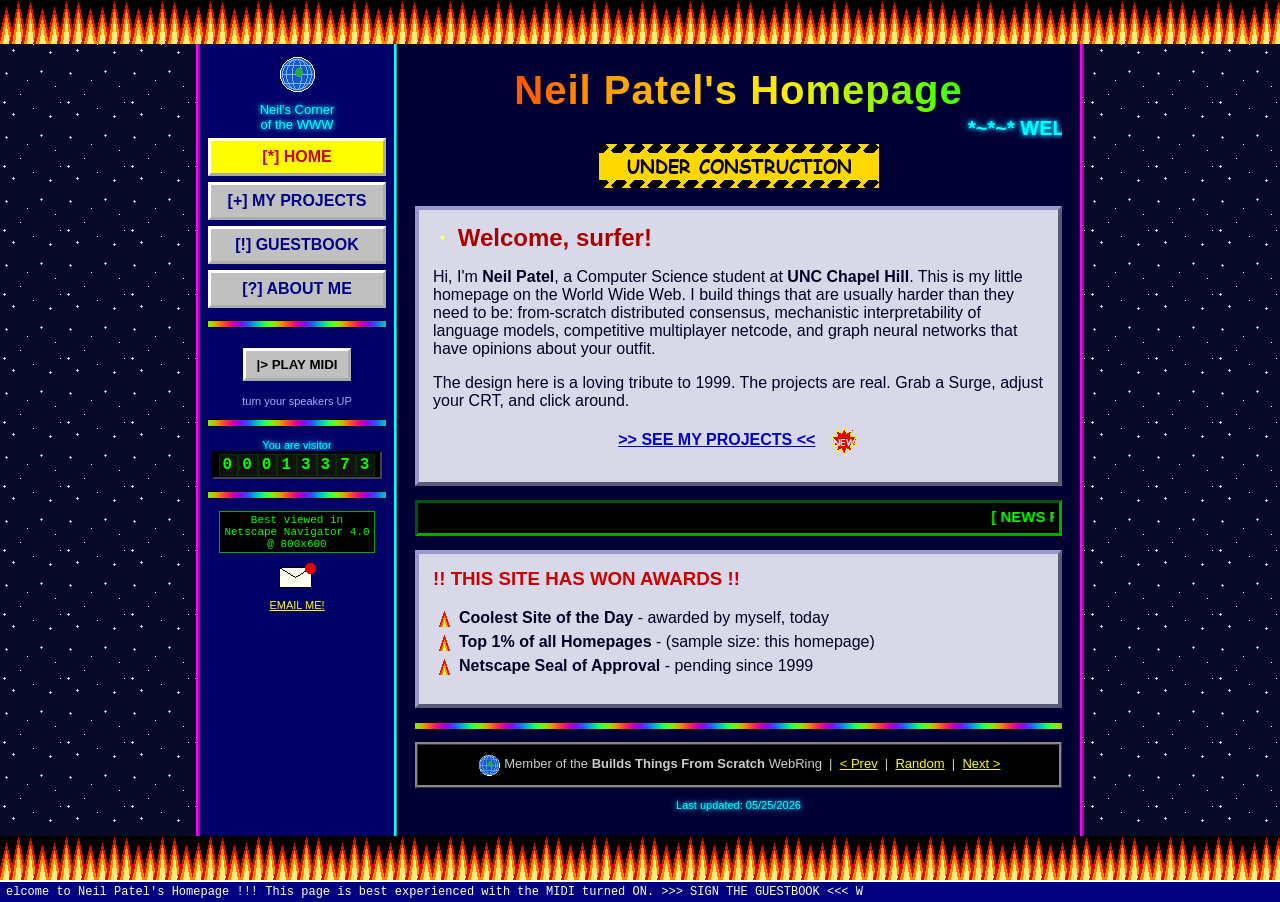
==== index.html @ 5e2adec8 "Geocities time-capsule personal site Deliberate 1999 design (flaming GIF borders, spinning globe, un" ====
<!DOCTYPE html>
<html lang="en">
<head>
<meta charset="utf-8">
<meta name="viewport" content="width=device-width, initial-scale=1">
<title>~*~ Neil Patel's Homepage ~*~ [[ UNDER CONSTRUCTION ]]</title>
<meta name="description" content="The official homepage of Neil Patel. Computer Science @ UNC. Distributed systems, ML interpretability, netcode, and more.">
<link rel="icon" href="favicon.ico">
<link rel="stylesheet" href="retro.css">
</head>
<body>
<div class="flamebar"></div>
<div class="page">
<table class="frame"><tbody><tr>

<td class="sidebar">
  <img src="assets/globe.gif" alt="spinning globe" width="40" height="40">
  <div class="neon" style="font-size:13px;margin:4px 0;">Neil's Corner<br>of the WWW</div>
  <a class="navbtn active" href="index.html">[*] HOME</a>
  <a class="navbtn" href="projects.html">[+] MY PROJECTS</a>
  <a class="navbtn" href="guestbook.html">[!] GUESTBOOK</a>
  <a class="navbtn" href="about.html">[?] ABOUT ME</a>
  <div class="divider"></div>
  <button class="midibtn" onclick="toggleMidi(this)">|&gt; PLAY MIDI</button>
  <div class="tiny" style="color:#aaf;margin-top:6px;">turn your speakers UP</div>
  <div class="divider"></div>
  <div class="tiny neon">You are visitor</div>
  <div class="counter" id="hitcount"></div>
  <div class="divider"></div>
  <div class="badge">Best viewed in<br>Netscape Navigator 4.0<br>@ 800x600</div>
  <div style="margin-top:8px;"><img src="assets/email.gif" alt="email" width="44" height="30"><br>
    <a class="tiny" href="mailto:ndpatel@unc.edu">EMAIL ME!</a></div>
</td>

<td class="main">
  <h1 class="title rainbow">Neil Patel's Homepage</h1>
  <marquee scrollamount="6" class="neon" style="font-size:20px;">
    *~*~* WELCOME TO MY CORNER OF THE INTERNET !!! ~*~*~ thanks for stopping by !!! ~*~*~ don't forget to SIGN MY GUESTBOOK ~*~*~
  </marquee>

  <div class="center"><img src="assets/construction.gif" alt="under construction" width="280" height="44"></div>

  <div class="box">
    <h2><img src="assets/star.gif" width="18" height="18" alt="*"> Welcome, surfer!</h2>
    <p>Hi, I'm <b>Neil Patel</b>, a Computer Science student at <b>UNC Chapel Hill</b>.
    This is my little homepage on the World Wide Web. I build things that are usually
    harder than they need to be: from-scratch distributed consensus, mechanistic
    interpretability of language models, competitive multiplayer netcode, and graph
    neural networks that have opinions about your outfit.</p>
    <p>The design here is a loving tribute to 1999. The projects are real. Grab a
    Surge, adjust your CRT, and click around.</p>
    <p class="center">
      <a href="projects.html"><b>&gt;&gt; SEE MY PROJECTS &lt;&lt;</b></a>
      &nbsp; <img src="assets/new.gif" width="30" height="30" alt="new" style="vertical-align:middle;">
    </p>
  </div>

  <div class="newsbar">
    <marquee scrollamount="4" behavior="scroll">
      [ NEWS FLASH ] distkv now survives the chaos suite at 152k ops :: neuropeek finds scale-invariant emergence at step 1000 :: exfil runs at a 64Hz tick in your browser :: runway scores 0.848 AUC on outfit compatibility :: this site was hand-coded in Notepad (it was not, but it has the spirit) ::
    </marquee>
  </div>

  <div class="box">
    <h3 class="blink" style="color:#cc0000;">!! THIS SITE HAS WON AWARDS !!</h3>
    <ul class="firelist">
      <li><b>Coolest Site of the Day</b> - awarded by myself, today</li>
      <li><b>Top 1% of all Homepages</b> - (sample size: this homepage)</li>
      <li><b>Netscape Seal of Approval</b> - pending since 1999</li>
    </ul>
  </div>

  <div class="divider"></div>
  <div class="webring">
    <img src="assets/globe.gif" width="24" height="24" alt="globe" style="vertical-align:middle;">
    Member of the <b>Builds Things From Scratch</b> WebRing
    &nbsp;|&nbsp; <a href="#">&lt; Prev</a>
    &nbsp;|&nbsp; <a href="#">Random</a>
    &nbsp;|&nbsp; <a href="#">Next &gt;</a>
  </div>

  <p class="center tiny neon" id="updated"></p>
</td>

</tr></tbody></table>
</div>
<div class="flamebar"></div>
<div class="statusbar" id="statusbar"></div>

<script src="retro.js"></script>
<script>
  renderCounter("hitcount", 13372);
  startStatusBar("statusbar", "Welcome to Neil Patel's Homepage !!! This page is best experienced with the MIDI turned ON. >>> SIGN THE GUESTBOOK <<<");
  stampUpdated("updated");
</script>
</body>
</html>
---- retro.css ----
/* ===================================================================
   retro.css - the deliberate 1999 atrocity layer.
   Design is the joke. Content stays legible inside beveled boxes.
   =================================================================== */

body {
  margin: 0;
  padding: 0;
  background: #08082a url("assets/bg_stars.png") repeat;
  color: #00ff66;
  font-family: "Comic Sans MS", "Chalkboard SE", "Comic Neue", cursive, sans-serif;
  font-size: 16px;
  cursor: crosshair;
}

a { color: #ffff00; }
a:visited { color: #ff66ff; }
a:hover { color: #00ffff; background: #330033; }

/* The flaming top and bottom borders. */
.flamebar {
  height: 44px;
  background: url("assets/flames.gif") repeat-x;
  image-rendering: pixelated;
}

/* Centered "table" page wrapper. */
.page {
  max-width: 880px;
  margin: 0 auto;
  background: #000033;
  border-left: 4px ridge #ff00ff;
  border-right: 4px ridge #ff00ff;
}

/* Fake frameset: sidebar + main as a real table. */
table.frame { width: 100%; border-collapse: collapse; }
table.frame > tbody > tr > td { vertical-align: top; }

.sidebar {
  width: 178px;
  background: #000066;
  border-right: 3px ridge #00ffff;
  padding: 10px 8px;
  text-align: center;
}

.main {
  padding: 14px 18px;
  background: #000033;
}

/* Navigation buttons in the sidebar. */
.navbtn {
  display: block;
  margin: 6px 0;
  padding: 7px 4px;
  background: #c0c0c0;
  color: #000088 !important;
  font-weight: bold;
  text-decoration: none;
  border: 3px outset #ffffff;
  text-align: center;
}
.navbtn:hover { background: #ffff66; color: #cc0000 !important; border-style: inset; }
.navbtn.active { background: #ffff00; color: #cc0000 !important; }

/* Beveled content boxes. Solid light bg so the real content reads. */
.box {
  background: #d8d8e8;
  color: #000022;
  border: 4px outset #9999cc;
  margin: 14px 0;
  padding: 10px 14px;
}
.box a { color: #0000cc; }
.box a:visited { color: #660099; }
.box a:hover { color: #cc0000; background: #ffff99; }

.box h2, .box h3 { color: #aa0000; margin: 4px 0 8px 0; }

/* Project cards, extra garish. */
.project {
  background: #fffceb;
  border: 4px ridge #ff8800;
  margin: 12px 0;
  padding: 10px 14px;
}
.project h3 { color: #cc0000; margin: 0 0 6px 0; font-size: 20px; }
.stack {
  margin-top: 6px;
  font-size: 13px;
  color: #003300;
  font-weight: bold;
}
.stack span {
  display: inline-block;
  background: #00aa00;
  color: #ffffff;
  padding: 1px 6px;
  margin: 2px 2px 0 0;
  border: 1px outset #88ff88;
}

/* Blink, since the real <blink> tag is long dead. */
.blink { animation: blink 0.9s steps(2, start) infinite; }
@keyframes blink { to { visibility: hidden; } }

/* Rainbow animated headline. */
.rainbow {
  font-weight: bold;
  background-image: linear-gradient(90deg,
    #ff0000, #ff9900, #ffee00, #33ff00, #00ffff, #3366ff, #cc00ff, #ff0000);
  background-size: 200% auto;
  -webkit-background-clip: text;
  background-clip: text;
  color: transparent;
  -webkit-text-fill-color: transparent;
  animation: slidehue 4s linear infinite;
  text-shadow: none;
}
@keyframes slidehue { to { background-position: 200% center; } }

h1.title {
  text-align: center;
  font-size: 40px;
  margin: 10px 0 4px 0;
  letter-spacing: 1px;
}

/* Marquee text styling (the tag still works). */
marquee { font-weight: bold; }
.newsbar {
  background: #000000;
  color: #00ff00;
  border: 3px inset #00aa00;
  padding: 5px;
  font-size: 15px;
  margin: 10px 0;
}

/* Glowy neon text for dark areas. */
.neon {
  color: #00ffff;
  text-shadow: 0 0 4px #00ffff, 0 0 8px #0088ff;
}

/* Hit counter odometer. */
.counter {
  display: inline-block;
  background: #000000;
  border: 2px inset #444;
  padding: 3px 5px;
  font-family: "Courier New", monospace;
  letter-spacing: 2px;
}
.counter b {
  background: #111;
  color: #00ff00;
  padding: 1px 3px;
  border: 1px solid #003300;
}

/* The fake MIDI player button. */
.midibtn {
  display: inline-block;
  margin: 8px auto;
  padding: 6px 10px;
  background: #c0c0c0;
  border: 3px outset #fff;
  color: #000;
  font-weight: bold;
  cursor: pointer;
  font-family: inherit;
}
.midibtn:active { border-style: inset; }

/* Badges and small bits. */
.badge {
  display: inline-block;
  background: #000;
  color: #0f0;
  border: 1px solid #0a0;
  font-size: 11px;
  padding: 2px 4px;
  font-family: "Courier New", monospace;
}

.divider {
  height: 8px;
  background: url("assets/divider.gif") repeat-x;
  image-rendering: pixelated;
  margin: 12px 0;
  border: none;
}

ul.firelist { list-style: none; padding-left: 4px; }
ul.firelist li {
  padding: 3px 0 3px 22px;
  background: url("assets/fire_bullet.gif") no-repeat left center;
}

/* Webring + footer. */
.webring {
  text-align: center;
  background: #000;
  color: #ccc;
  border: 3px ridge #888;
  padding: 8px;
  margin-top: 12px;
  font-size: 13px;
}
.statusbar {
  background: #000080;
  color: #ffffff;
  font-family: "Courier New", monospace;
  font-size: 12px;
  padding: 3px 6px;
  border-top: 2px solid #fff;
  overflow: hidden;
  white-space: nowrap;
}

/* Guestbook entries. */
.gbentry {
  background: #ffffff;
  border: 2px dashed #cc00cc;
  padding: 8px;
  margin: 8px 0;
  color: #000;
}
.gbentry .who { font-weight: bold; color: #cc0000; }
.gbentry .when { font-size: 11px; color: #555; }
.gbform input[type=text], .gbform textarea {
  width: 95%;
  font-family: inherit;
  border: 2px inset #999;
  padding: 3px;
}
.gbform label { font-weight: bold; color: #000088; }
.gbform button {
  margin-top: 6px;
  padding: 5px 12px;
  background: #ffff00;
  border: 3px outset #fff;
  font-family: inherit;
  font-weight: bold;
  cursor: pointer;
}

.center { text-align: center; }
.tiny { font-size: 11px; }
img { border: 0; }
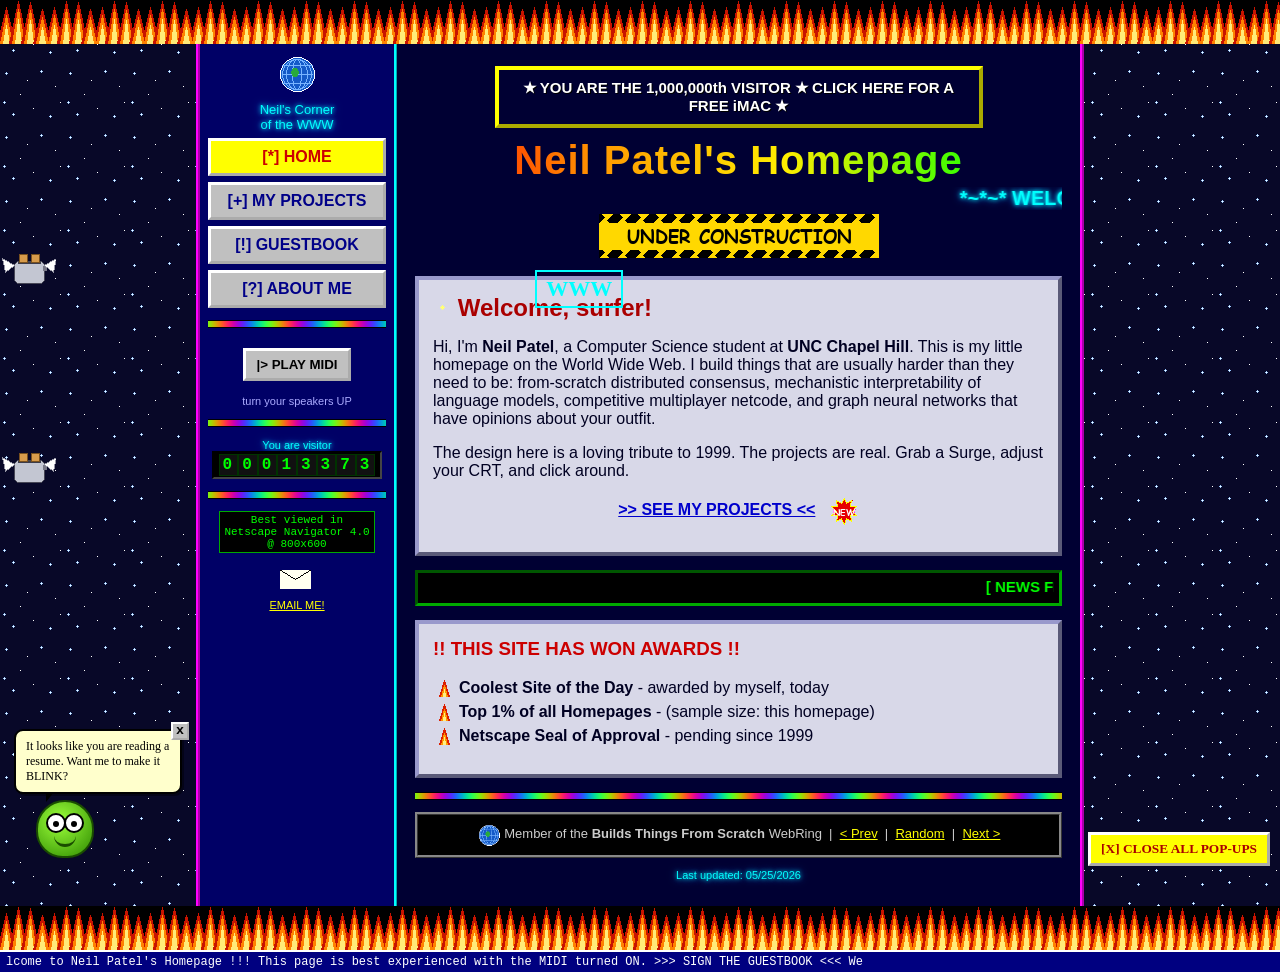
==== commit 0a671c32: "Add maximum-1999 absurdist layer Cascading fake popup windows (draggable, Windows-98 style, interact" ====
--- a/index.html
+++ b/index.html
@@ -7,6 +7,7 @@
 <meta name="description" content="The official homepage of Neil Patel. Computer Science @ UNC. Distributed systems, ML interpretability, netcode, and more.">
 <link rel="icon" href="favicon.ico">
 <link rel="stylesheet" href="retro.css">
+<link rel="stylesheet" href="absurd.css">
 </head>
 <body>
 <div class="flamebar"></div>
@@ -88,10 +89,12 @@
 <div class="statusbar" id="statusbar"></div>
 
 <script src="retro.js"></script>
+<script src="absurd.js"></script>
 <script>
   renderCounter("hitcount", 13372);
   startStatusBar("statusbar", "Welcome to Neil Patel's Homepage !!! This page is best experienced with the MIDI turned ON. >>> SIGN THE GUESTBOOK <<<");
   stampUpdated("updated");
+  initAbsurdity({ maxPopups: 7, banner: true });
 </script>
 </body>
 </html>
--- a/absurd.css
+++ b/absurd.css
@@ -0,0 +1,233 @@
+/* ===================================================================
+   absurd.css - the maximum-1999 layer: fake popups, cursor sparkles,
+   flying toasters, a bouncing logo, a desktop helper, and a banner ad.
+   Everything decorative is pointer-events:none so it never traps clicks.
+   =================================================================== */
+
+/* Fake Windows-98 popup windows. */
+.pop {
+  position: fixed;
+  width: 300px;
+  background: #c0c0c0;
+  border: 3px outset #ffffff;
+  box-shadow: 3px 3px 0 rgba(0, 0, 0, 0.5);
+  font-family: "MS Sans Serif", "Comic Sans MS", Tahoma, sans-serif;
+  z-index: 10000;
+}
+.pop-title {
+  background: linear-gradient(90deg, #000080, #1084d0);
+  color: #ffffff;
+  font-weight: bold;
+  font-size: 13px;
+  padding: 3px 4px 3px 6px;
+  display: flex;
+  justify-content: space-between;
+  align-items: center;
+  cursor: move;
+  user-select: none;
+}
+.pop-title button {
+  background: #c0c0c0;
+  border: 2px outset #ffffff;
+  color: #000000;
+  font-weight: bold;
+  font-family: "Courier New", monospace;
+  line-height: 1;
+  padding: 0 6px;
+  cursor: pointer;
+}
+.pop-body { padding: 10px; color: #000000; font-size: 13px; }
+.pop-body button {
+  margin-top: 8px;
+  padding: 4px 10px;
+  border: 2px outset #ffffff;
+  background: #c0c0c0;
+  font-family: inherit;
+  font-weight: bold;
+  cursor: pointer;
+}
+.pop-body input[type=text] {
+  border: 2px inset #888;
+  padding: 3px;
+  font-family: inherit;
+}
+.pop .bar {
+  height: 16px;
+  border: 2px inset #888;
+  background: #ffffff;
+  margin-top: 6px;
+  overflow: hidden;
+}
+.pop .bar > i { display: block; height: 100%; width: 0; background: #000080; }
+
+/* Cursor sparkle trail. */
+.trail {
+  position: fixed;
+  pointer-events: none;
+  z-index: 99999;
+  width: 14px;
+  height: 14px;
+  margin: 0;
+  background: url("assets/star.gif") no-repeat center / contain;
+  transform: translate(-50%, -50%);
+  animation: trailfade 0.8s ease-out forwards;
+}
+@keyframes trailfade {
+  from { opacity: 1; transform: translate(-50%, -50%) scale(1); }
+  to   { opacity: 0; transform: translate(-50%, -50%) scale(0.2); }
+}
+
+/* Flying toasters. */
+.toaster {
+  position: fixed;
+  left: 0;
+  pointer-events: none;
+  z-index: 9990;
+  width: 56px;
+  height: 40px;
+  image-rendering: pixelated;
+}
+@keyframes flyacross {
+  from { transform: translate(-90px, 0); }
+  to   { transform: translate(112vw, -46px); }
+}
+
+/* Bouncing screensaver logo. */
+.bouncer {
+  position: fixed;
+  left: 0;
+  top: 0;
+  pointer-events: none;
+  z-index: 9990;
+  font-family: "Comic Sans MS", cursive;
+  font-weight: bold;
+  font-size: 22px;
+  padding: 4px 9px;
+  border: 2px solid #00ffff;
+  color: #00ffff;
+}
+
+/* Desktop helper character. */
+.assistant { position: fixed; left: 14px; bottom: 42px; z-index: 9995; width: 168px; }
+.assistant .bubble {
+  background: #ffffcc;
+  border: 2px solid #000000;
+  border-radius: 9px;
+  padding: 8px 10px;
+  font-size: 12px;
+  color: #000000;
+  font-family: "Comic Sans MS", cursive;
+  position: relative;
+  margin-bottom: 6px;
+  box-shadow: 2px 2px 0 rgba(0, 0, 0, 0.4);
+}
+.assistant .bubble:after {
+  content: "";
+  position: absolute;
+  bottom: -10px;
+  left: 30px;
+  border-width: 10px 8px 0 0;
+  border-style: solid;
+  border-color: #000000 transparent transparent transparent;
+}
+.assistant .bubble .x {
+  position: absolute;
+  top: -9px;
+  right: -9px;
+  width: 18px;
+  height: 18px;
+  border: 2px outset #ffffff;
+  background: #c0c0c0;
+  font-family: "Courier New", monospace;
+  font-weight: bold;
+  cursor: pointer;
+  line-height: 1;
+  padding: 0;
+}
+.assistant .guy {
+  width: 54px;
+  height: 54px;
+  margin-left: 22px;
+  border-radius: 50% 50% 46% 46%;
+  background: radial-gradient(circle at 40% 35%, #9cff3a, #2e8b00);
+  border: 2px solid #1a4d00;
+  position: relative;
+  animation: bob 1.6s ease-in-out infinite;
+}
+@keyframes bob { 0%, 100% { transform: translateY(0); } 50% { transform: translateY(-4px); } }
+.assistant .eye {
+  position: absolute;
+  width: 16px;
+  height: 16px;
+  background: #ffffff;
+  border: 2px solid #000000;
+  border-radius: 50%;
+  top: 11px;
+}
+.assistant .eye.l { left: 8px; }
+.assistant .eye.r { right: 8px; }
+.assistant .eye:after {
+  content: "";
+  position: absolute;
+  width: 6px;
+  height: 6px;
+  background: #000000;
+  border-radius: 50%;
+  top: 6px;
+  left: 5px;
+}
+.assistant .mouth {
+  position: absolute;
+  bottom: 9px;
+  left: 50%;
+  transform: translateX(-50%);
+  width: 22px;
+  height: 9px;
+  border-bottom: 3px solid #1a4d00;
+  border-radius: 0 0 11px 11px;
+}
+
+/* Flashing banner ad. */
+.bannerad {
+  display: block;
+  width: 100%;
+  max-width: 468px;
+  margin: 8px auto;
+  text-align: center;
+  font-weight: bold;
+  font-size: 15px;
+  padding: 9px 6px;
+  border: 4px outset #ffff00;
+  cursor: pointer;
+  color: #ffffff;
+  text-shadow: 1px 1px 0 #000;
+  animation: flashbg 0.5s steps(1) infinite;
+}
+@keyframes flashbg {
+  0%   { background: #ff0000; }
+  25%  { background: #008000; }
+  50%  { background: #0000ff; }
+  75%  { background: #cc00ff; }
+  100% { background: #ff0000; }
+}
+
+/* Master panic button. */
+.killpops {
+  position: fixed;
+  right: 10px;
+  bottom: 34px;
+  z-index: 10001;
+  background: #ffff00;
+  border: 3px outset #ffffff;
+  font-family: "Comic Sans MS", cursive;
+  font-weight: bold;
+  padding: 6px 10px;
+  cursor: pointer;
+  color: #aa0000;
+}
+
+@media (max-width: 560px) {
+  .pop { width: 84vw; }
+  .assistant { display: none; }
+  .bannerad { font-size: 12px; }
+}
